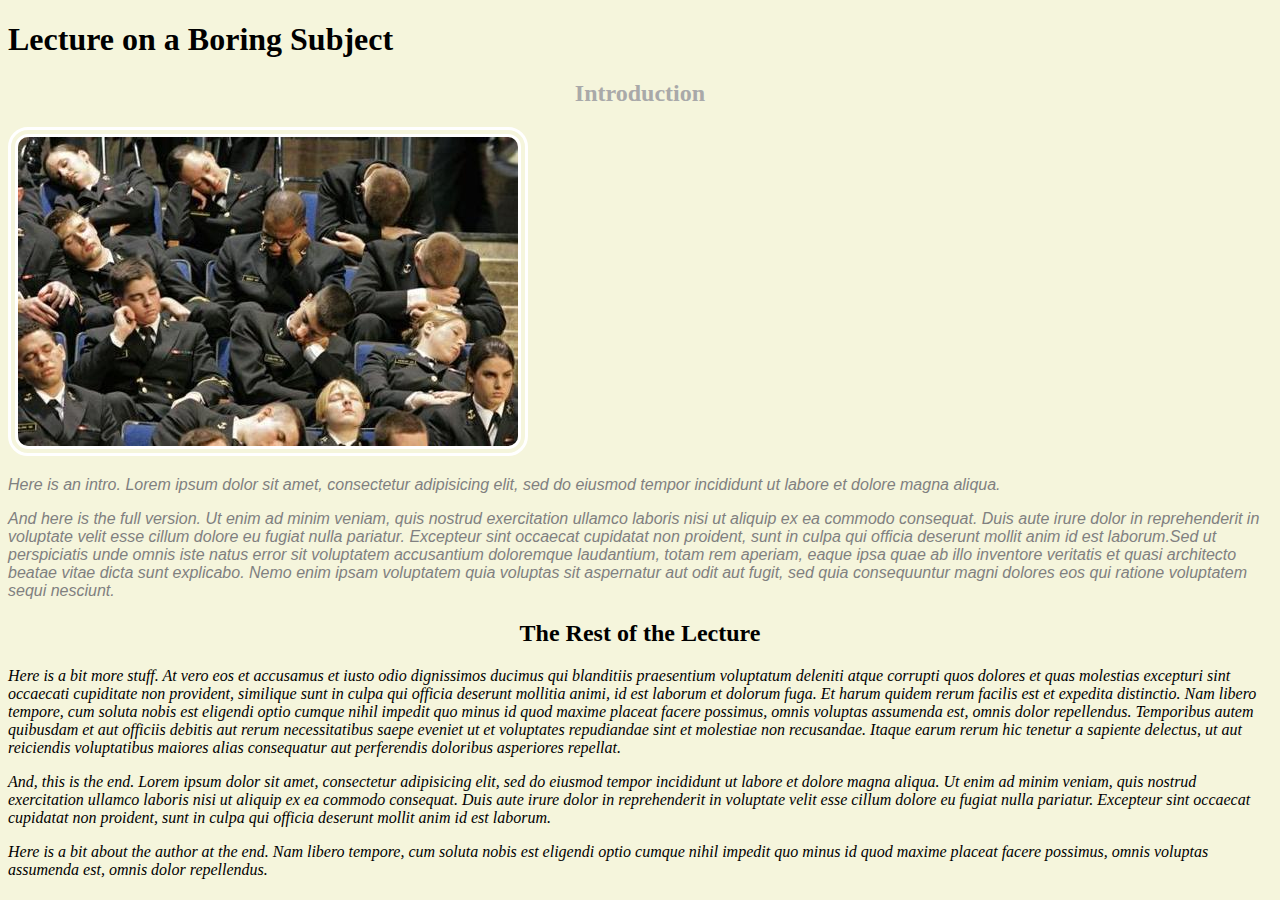
==== boring-lecture.html @ 80eb9c79 "Create HTML and add styles" ====
<!DOCTYPE html>
<html>
  <head>
    <link href="css/styles.css" rel="stylesheet" type="text/css">
    <title>Boring Lecture</title>
  </head>
  <body>
    <h1>Lecture on a Boring Subject</h1>
    <h2 class="intro">Introduction</h2>

    <img class="intro" src="img/boring.jpg" alt="Boring lecture">

    <p class="intro">Here is an intro. Lorem ipsum dolor sit amet, consectetur adipisicing elit, sed do eiusmod tempor incididunt ut labore et dolore magna aliqua.</p>

    <p class="intro">And here is the full version. Ut enim ad minim veniam, quis nostrud exercitation ullamco laboris nisi ut aliquip ex ea commodo consequat. Duis aute irure dolor in reprehenderit in voluptate velit esse cillum dolore eu fugiat nulla pariatur. Excepteur sint occaecat cupidatat non proident, sunt in culpa qui officia deserunt mollit anim id est laborum.Sed ut perspiciatis unde omnis iste natus error sit voluptatem accusantium doloremque laudantium, totam rem aperiam, eaque ipsa quae ab illo inventore veritatis et quasi architecto beatae vitae dicta sunt explicabo. Nemo enim ipsam voluptatem quia voluptas sit aspernatur aut odit aut fugit, sed quia consequuntur magni dolores eos qui ratione voluptatem sequi nesciunt.</p>

  
    <h2>The Rest of the Lecture</h2>

    <p>Here is a bit more stuff. At vero eos et accusamus et iusto odio dignissimos ducimus qui blanditiis praesentium voluptatum deleniti atque corrupti quos dolores et quas molestias excepturi sint occaecati cupiditate non provident, similique sunt in culpa qui officia deserunt mollitia animi, id est laborum et dolorum fuga. Et harum quidem rerum facilis est et expedita distinctio. Nam libero tempore, cum soluta nobis est eligendi optio cumque nihil impedit quo minus id quod maxime placeat facere possimus, omnis voluptas assumenda est, omnis dolor repellendus. Temporibus autem quibusdam et aut officiis debitis aut rerum necessitatibus saepe eveniet ut et voluptates repudiandae sint et molestiae non recusandae. Itaque earum rerum hic tenetur a sapiente delectus, ut aut reiciendis voluptatibus maiores alias consequatur aut perferendis doloribus asperiores repellat.</p>

    <p>And, this is the end. Lorem ipsum dolor sit amet, consectetur adipisicing elit, sed do eiusmod tempor incididunt ut labore et dolore magna aliqua. Ut enim ad minim veniam, quis nostrud exercitation ullamco laboris nisi ut aliquip ex ea commodo consequat. Duis aute irure dolor in reprehenderit in voluptate velit esse cillum dolore eu fugiat nulla pariatur. Excepteur sint occaecat cupidatat non proident, sunt in culpa qui officia deserunt mollit anim id est laborum.</p>

    <p>Here is a bit about the author at the end. Nam libero tempore, cum soluta nobis est eligendi optio cumque nihil impedit quo minus id quod maxime placeat facere possimus, omnis voluptas assumenda est, omnis dolor repellendus.</p>
  </body>
</html>
---- css/styles.css ----
h2.intro{
  color: darkgray;
  font-weight: bold;
}

p.intro{
  color: gray;
  font-family: 'Franklin Gothic Medium', 'Arial Narrow', Arial, sans-serif;
}

img.intro{
  border-style: double;
  border-width: 10px;
  border-color: white;
  border-radius: 20px;
}

body{
  background-color: beige;
}

h2{
  text-align: center;
}

p{
  font-style: italic;
}
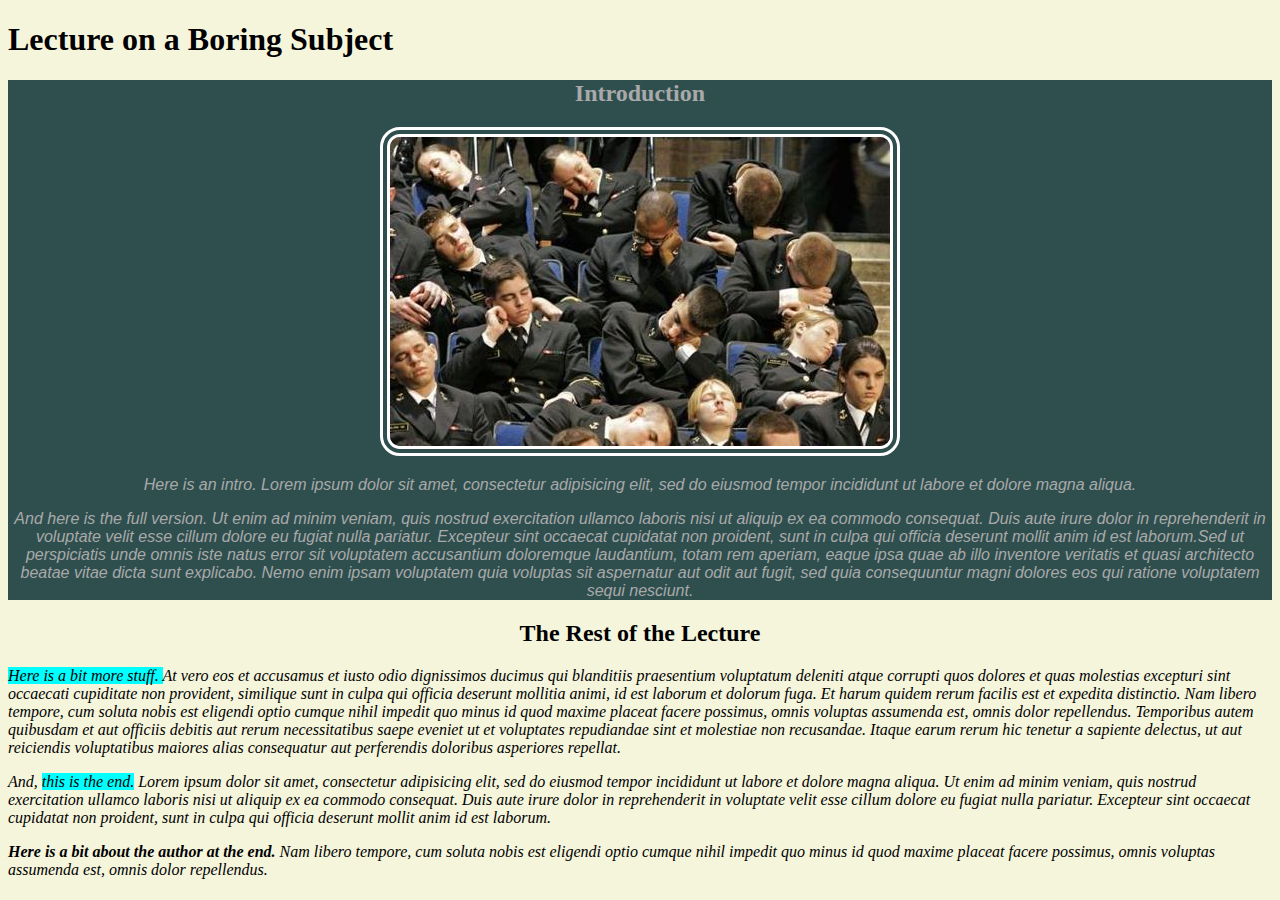
==== commit 10fcc25c: "add div and span elements" ====
--- a/boring-lecture.html
+++ b/boring-lecture.html
@@ -6,21 +6,22 @@
   </head>
   <body>
     <h1>Lecture on a Boring Subject</h1>
-    <h2 class="intro">Introduction</h2>
+    <div class="starter">
+      <h2 class="intro">Introduction</h2>
 
-    <img class="intro" src="img/boring.jpg" alt="Boring lecture">
+      <img class="intro" src="img/boring.jpg" alt="Boring lecture">
 
-    <p class="intro">Here is an intro. Lorem ipsum dolor sit amet, consectetur adipisicing elit, sed do eiusmod tempor incididunt ut labore et dolore magna aliqua.</p>
+      <p class="intro">Here is an intro. Lorem ipsum dolor sit amet, consectetur adipisicing elit, sed do eiusmod tempor incididunt ut labore et dolore magna aliqua.</p>
 
-    <p class="intro">And here is the full version. Ut enim ad minim veniam, quis nostrud exercitation ullamco laboris nisi ut aliquip ex ea commodo consequat. Duis aute irure dolor in reprehenderit in voluptate velit esse cillum dolore eu fugiat nulla pariatur. Excepteur sint occaecat cupidatat non proident, sunt in culpa qui officia deserunt mollit anim id est laborum.Sed ut perspiciatis unde omnis iste natus error sit voluptatem accusantium doloremque laudantium, totam rem aperiam, eaque ipsa quae ab illo inventore veritatis et quasi architecto beatae vitae dicta sunt explicabo. Nemo enim ipsam voluptatem quia voluptas sit aspernatur aut odit aut fugit, sed quia consequuntur magni dolores eos qui ratione voluptatem sequi nesciunt.</p>
-
+      <p class="intro">And here is the full version. Ut enim ad minim veniam, quis nostrud exercitation ullamco laboris nisi ut aliquip ex ea commodo consequat. Duis aute irure dolor in reprehenderit in voluptate velit esse cillum dolore eu fugiat nulla pariatur. Excepteur sint occaecat cupidatat non proident, sunt in culpa qui officia deserunt mollit anim id est laborum.Sed ut perspiciatis unde omnis iste natus error sit voluptatem accusantium doloremque laudantium, totam rem aperiam, eaque ipsa quae ab illo inventore veritatis et quasi architecto beatae vitae dicta sunt explicabo. Nemo enim ipsam voluptatem quia voluptas sit aspernatur aut odit aut fugit, sed quia consequuntur magni dolores eos qui ratione voluptatem sequi nesciunt.</p>
+    </div>
   
     <h2>The Rest of the Lecture</h2>
 
-    <p>Here is a bit more stuff. At vero eos et accusamus et iusto odio dignissimos ducimus qui blanditiis praesentium voluptatum deleniti atque corrupti quos dolores et quas molestias excepturi sint occaecati cupiditate non provident, similique sunt in culpa qui officia deserunt mollitia animi, id est laborum et dolorum fuga. Et harum quidem rerum facilis est et expedita distinctio. Nam libero tempore, cum soluta nobis est eligendi optio cumque nihil impedit quo minus id quod maxime placeat facere possimus, omnis voluptas assumenda est, omnis dolor repellendus. Temporibus autem quibusdam et aut officiis debitis aut rerum necessitatibus saepe eveniet ut et voluptates repudiandae sint et molestiae non recusandae. Itaque earum rerum hic tenetur a sapiente delectus, ut aut reiciendis voluptatibus maiores alias consequatur aut perferendis doloribus asperiores repellat.</p>
+    <p><span class="highlight">Here is a bit more stuff. </span>At vero eos et accusamus et iusto odio dignissimos ducimus qui blanditiis praesentium voluptatum deleniti atque corrupti quos dolores et quas molestias excepturi sint occaecati cupiditate non provident, similique sunt in culpa qui officia deserunt mollitia animi, id est laborum et dolorum fuga. Et harum quidem rerum facilis est et expedita distinctio. Nam libero tempore, cum soluta nobis est eligendi optio cumque nihil impedit quo minus id quod maxime placeat facere possimus, omnis voluptas assumenda est, omnis dolor repellendus. Temporibus autem quibusdam et aut officiis debitis aut rerum necessitatibus saepe eveniet ut et voluptates repudiandae sint et molestiae non recusandae. Itaque earum rerum hic tenetur a sapiente delectus, ut aut reiciendis voluptatibus maiores alias consequatur aut perferendis doloribus asperiores repellat.</p>
 
-    <p>And, this is the end. Lorem ipsum dolor sit amet, consectetur adipisicing elit, sed do eiusmod tempor incididunt ut labore et dolore magna aliqua. Ut enim ad minim veniam, quis nostrud exercitation ullamco laboris nisi ut aliquip ex ea commodo consequat. Duis aute irure dolor in reprehenderit in voluptate velit esse cillum dolore eu fugiat nulla pariatur. Excepteur sint occaecat cupidatat non proident, sunt in culpa qui officia deserunt mollit anim id est laborum.</p>
+    <p>And, <span class="highlight">this is the end.</span> Lorem ipsum dolor sit amet, consectetur adipisicing elit, sed do eiusmod tempor incididunt ut labore et dolore magna aliqua. Ut enim ad minim veniam, quis nostrud exercitation ullamco laboris nisi ut aliquip ex ea commodo consequat. Duis aute irure dolor in reprehenderit in voluptate velit esse cillum dolore eu fugiat nulla pariatur. Excepteur sint occaecat cupidatat non proident, sunt in culpa qui officia deserunt mollit anim id est laborum.</p>
 
-    <p>Here is a bit about the author at the end. Nam libero tempore, cum soluta nobis est eligendi optio cumque nihil impedit quo minus id quod maxime placeat facere possimus, omnis voluptas assumenda est, omnis dolor repellendus.</p>
+    <p><span class="lowlight">Here is a bit about the author at the end. </span>Nam libero tempore, cum soluta nobis est eligendi optio cumque nihil impedit quo minus id quod maxime placeat facere possimus, omnis voluptas assumenda est, omnis dolor repellendus.</p>
   </body>
 </html>--- a/css/styles.css
+++ b/css/styles.css
@@ -1,10 +1,14 @@
+.starter{
+  color: darkgray;
+  background-color: darkslategrey;
+  text-align: center;
+}
+
 h2.intro{
-  color: darkgray;
   font-weight: bold;
 }
 
 p.intro{
-  color: gray;
   font-family: 'Franklin Gothic Medium', 'Arial Narrow', Arial, sans-serif;
 }
 
@@ -13,6 +17,14 @@
   border-width: 10px;
   border-color: white;
   border-radius: 20px;
+}
+
+.highlight{
+  background-color: aqua;
+}
+
+.lowlight{
+  font-weight: bold;
 }
 
 body{
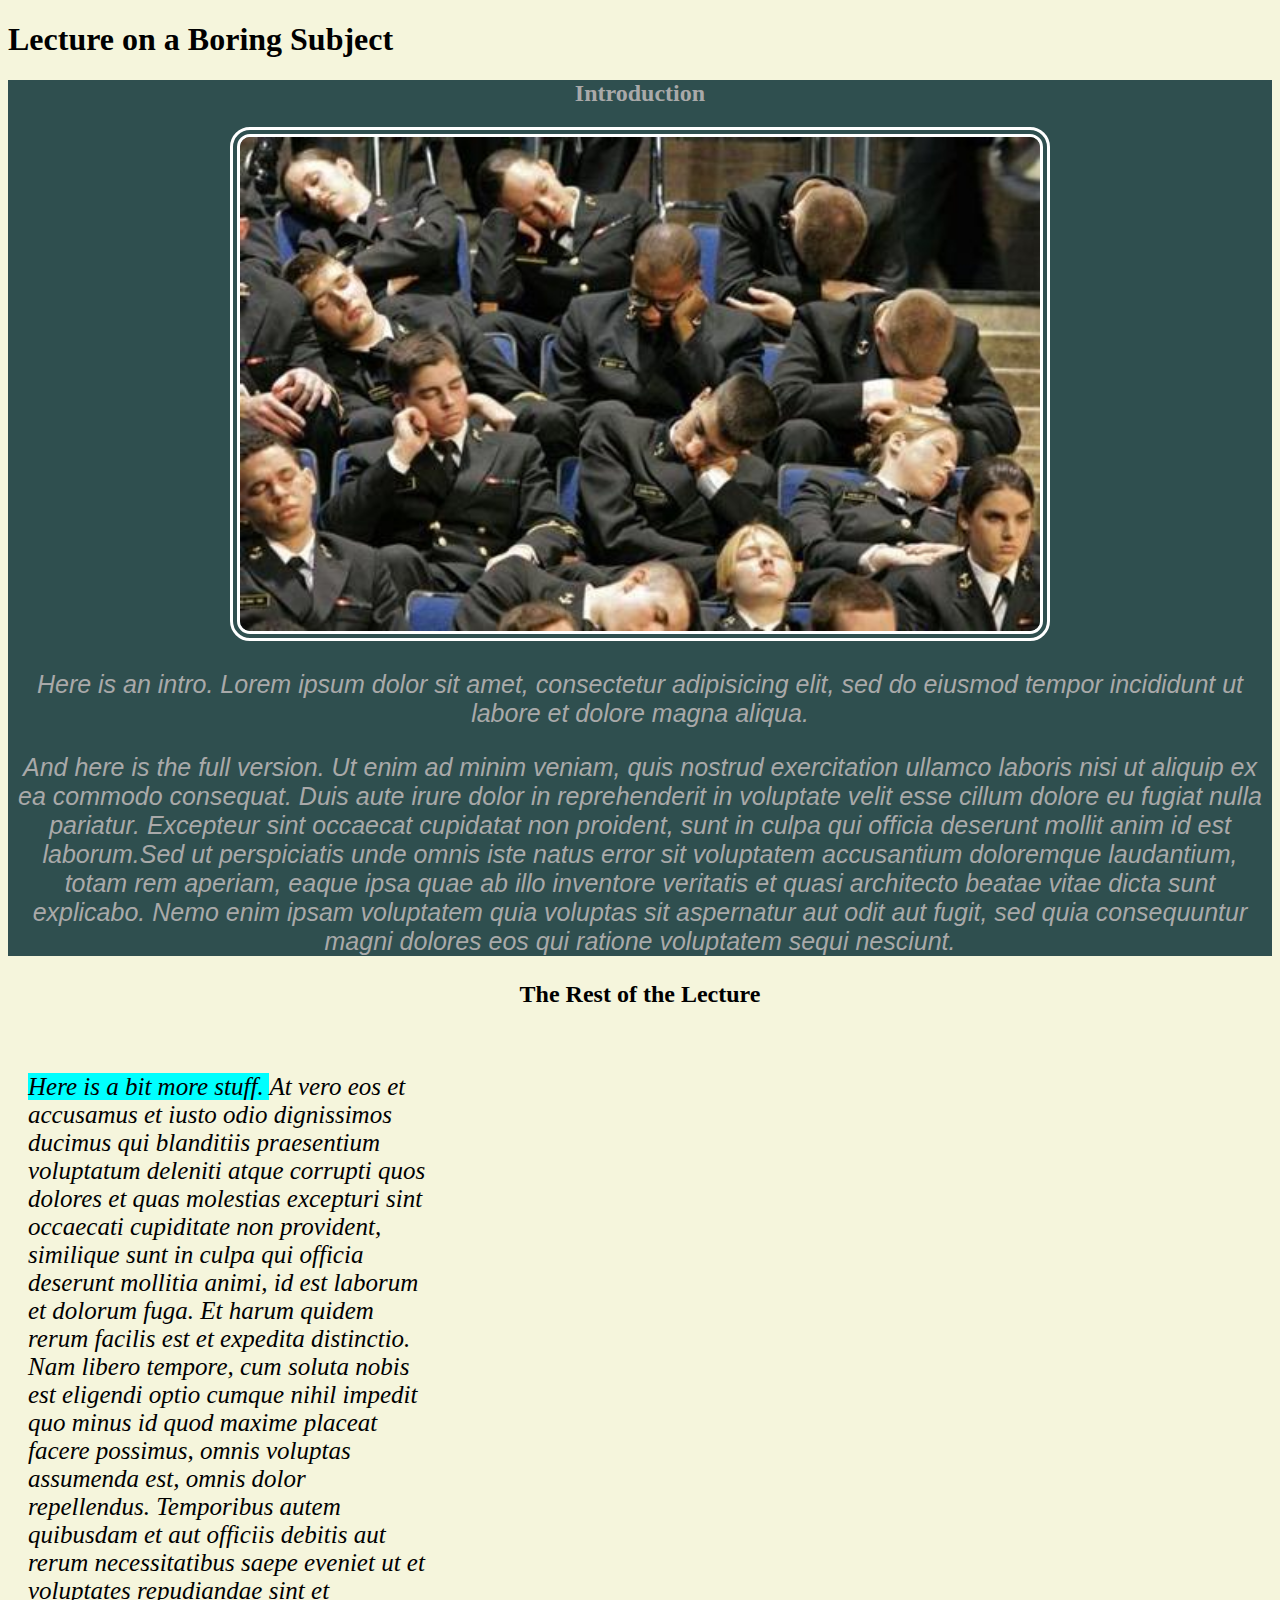
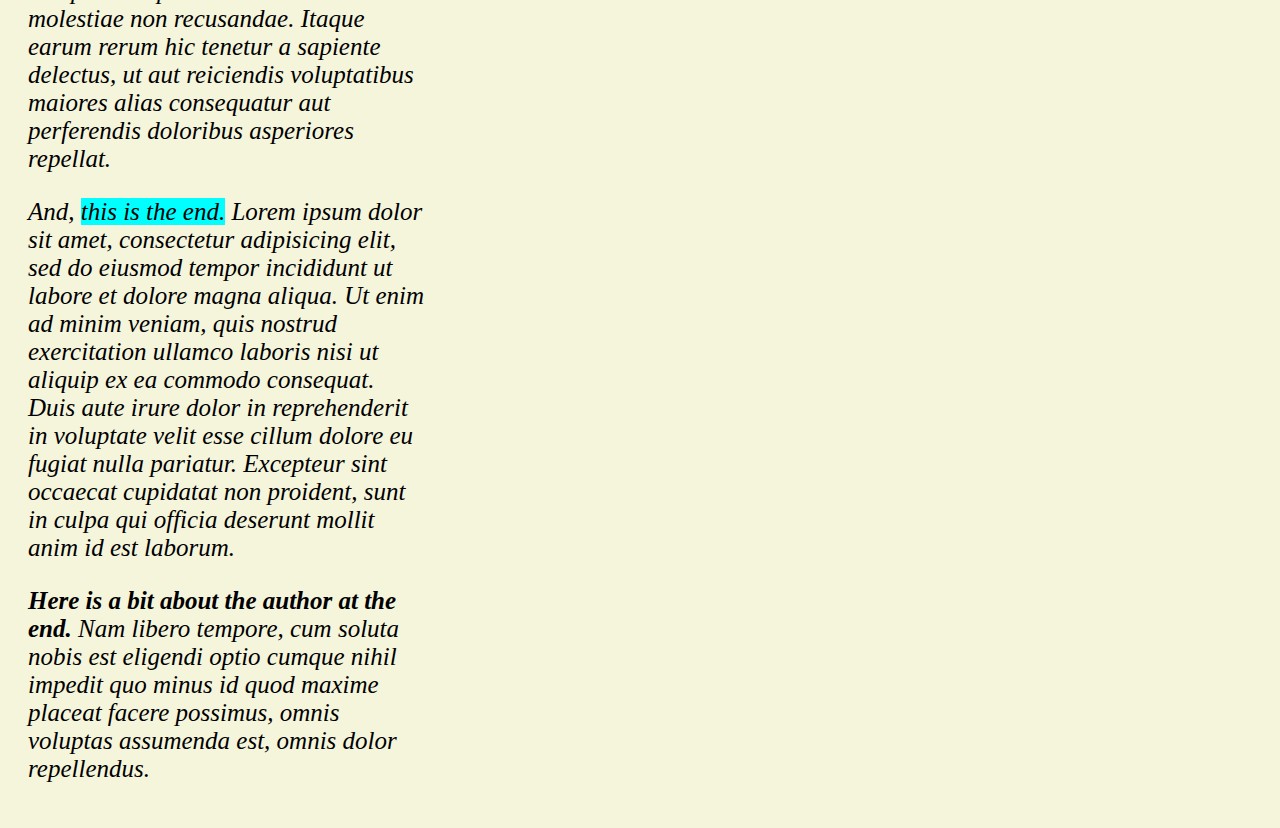
==== commit aaa85264: "add media queries for responsive design" ====
--- a/boring-lecture.html
+++ b/boring-lecture.html
@@ -18,10 +18,12 @@
   
     <h2>The Rest of the Lecture</h2>
 
-    <p><span class="highlight">Here is a bit more stuff. </span>At vero eos et accusamus et iusto odio dignissimos ducimus qui blanditiis praesentium voluptatum deleniti atque corrupti quos dolores et quas molestias excepturi sint occaecati cupiditate non provident, similique sunt in culpa qui officia deserunt mollitia animi, id est laborum et dolorum fuga. Et harum quidem rerum facilis est et expedita distinctio. Nam libero tempore, cum soluta nobis est eligendi optio cumque nihil impedit quo minus id quod maxime placeat facere possimus, omnis voluptas assumenda est, omnis dolor repellendus. Temporibus autem quibusdam et aut officiis debitis aut rerum necessitatibus saepe eveniet ut et voluptates repudiandae sint et molestiae non recusandae. Itaque earum rerum hic tenetur a sapiente delectus, ut aut reiciendis voluptatibus maiores alias consequatur aut perferendis doloribus asperiores repellat.</p>
+    <div class="column">
+      <p><span class="highlight">Here is a bit more stuff. </span>At vero eos et accusamus et iusto odio dignissimos ducimus qui blanditiis praesentium voluptatum deleniti atque corrupti quos dolores et quas molestias excepturi sint occaecati cupiditate non provident, similique sunt in culpa qui officia deserunt mollitia animi, id est laborum et dolorum fuga. Et harum quidem rerum facilis est et expedita distinctio. Nam libero tempore, cum soluta nobis est eligendi optio cumque nihil impedit quo minus id quod maxime placeat facere possimus, omnis voluptas assumenda est, omnis dolor repellendus. Temporibus autem quibusdam et aut officiis debitis aut rerum necessitatibus saepe eveniet ut et voluptates repudiandae sint et molestiae non recusandae. Itaque earum rerum hic tenetur a sapiente delectus, ut aut reiciendis voluptatibus maiores alias consequatur aut perferendis doloribus asperiores repellat.</p>
 
-    <p>And, <span class="highlight">this is the end.</span> Lorem ipsum dolor sit amet, consectetur adipisicing elit, sed do eiusmod tempor incididunt ut labore et dolore magna aliqua. Ut enim ad minim veniam, quis nostrud exercitation ullamco laboris nisi ut aliquip ex ea commodo consequat. Duis aute irure dolor in reprehenderit in voluptate velit esse cillum dolore eu fugiat nulla pariatur. Excepteur sint occaecat cupidatat non proident, sunt in culpa qui officia deserunt mollit anim id est laborum.</p>
+      <p>And, <span class="highlight">this is the end.</span> Lorem ipsum dolor sit amet, consectetur adipisicing elit, sed do eiusmod tempor incididunt ut labore et dolore magna aliqua. Ut enim ad minim veniam, quis nostrud exercitation ullamco laboris nisi ut aliquip ex ea commodo consequat. Duis aute irure dolor in reprehenderit in voluptate velit esse cillum dolore eu fugiat nulla pariatur. Excepteur sint occaecat cupidatat non proident, sunt in culpa qui officia deserunt mollit anim id est laborum.</p>
 
-    <p><span class="lowlight">Here is a bit about the author at the end. </span>Nam libero tempore, cum soluta nobis est eligendi optio cumque nihil impedit quo minus id quod maxime placeat facere possimus, omnis voluptas assumenda est, omnis dolor repellendus.</p>
+      <p><span class="lowlight">Here is a bit about the author at the end. </span>Nam libero tempore, cum soluta nobis est eligendi optio cumque nihil impedit quo minus id quod maxime placeat facere possimus, omnis voluptas assumenda est, omnis dolor repellendus.</p>
+    </div>
   </body>
 </html>--- a/css/styles.css
+++ b/css/styles.css
@@ -37,4 +37,47 @@
 
 p{
   font-style: italic;
+}
+
+@media screen and (max-width: 600px) {
+  img{
+    width: 300px;
+  }
+}
+
+@media screen and (max-width: 1000px) and (min-width: 600px) {
+  .starter{
+    background-color: darkcyan;
+    color: whitesmoke;
+  }
+
+  body{
+    background-color: darkslategray;
+    color: linen;
+  }
+
+  p{
+    font-size: 18px;
+  }
+
+  .highlight{
+    background-color: cadetblue;
+  }
+}
+
+@media screen and (min-width: 1000px) {
+  .column {
+    column-count: 3;
+    column-fill: auto;
+    float: left;
+    padding: 20px;
+  }
+
+  img{
+    width: 800px;
+  }
+
+  p{
+    font-size: 25px;
+  }
 }